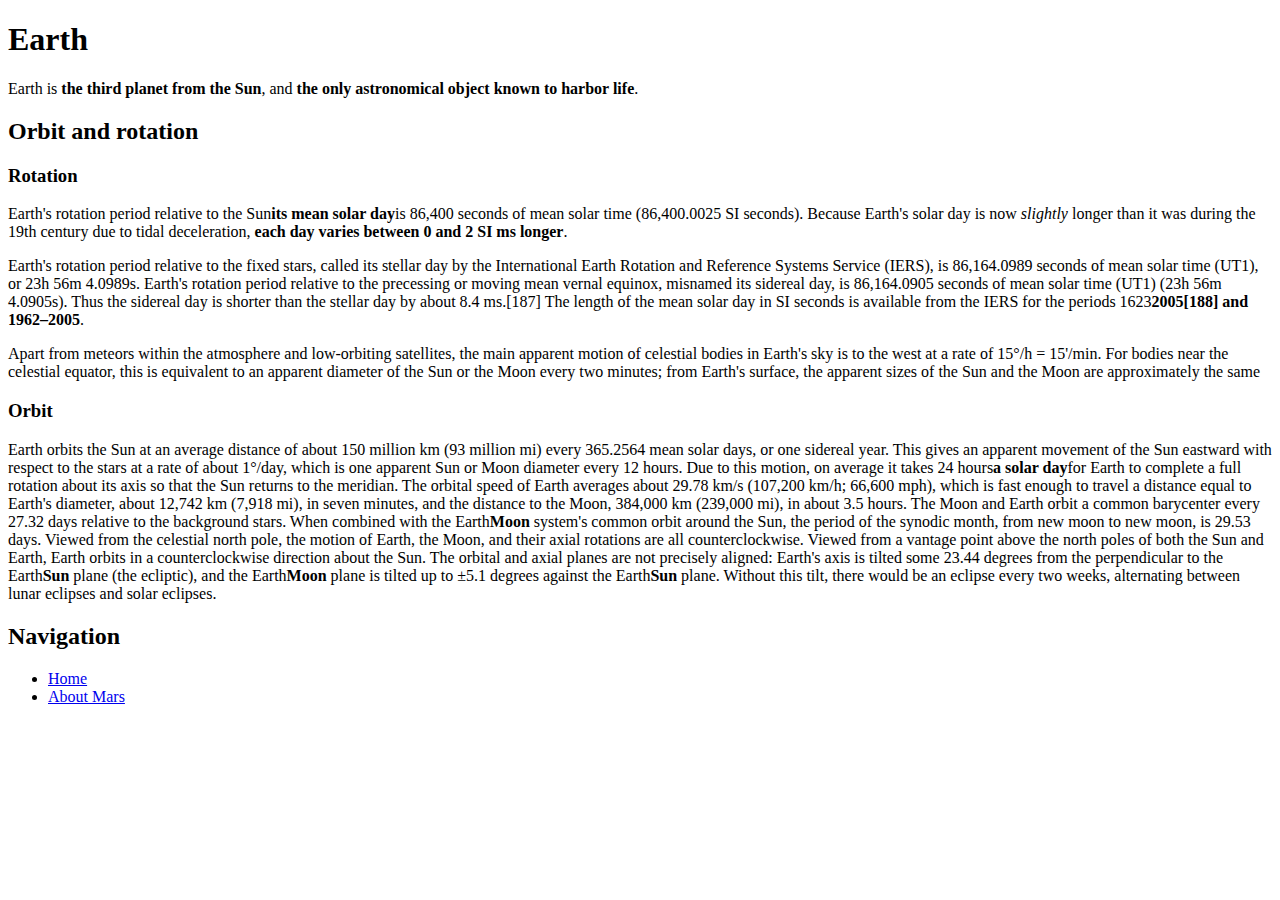
==== earth.html @ c535e37c "earth html page completed" ====
<!DOCTYPE html>
<html lang="en">

<head>
    <meta charset="UTF-8">
    <meta http-equiv="X-UA-Compatible" content="IE=edge">
    <meta name="viewport" content="width=device-width, initial-scale=1.0">
    <title>Earth</title>
</head>

<body>
    <h1>Earth</h1>
    <p>Earth is <strong>the third planet from the Sun</strong>, and <strong>the only astronomical object known to harbor
            life</strong>.</p>
    <h2>Orbit and rotation</h2>
    <h3>Rotation</h3>
    <p>Earth's rotation period relative to the Sun<strong>its mean solar day</strong>is 86,400 seconds of mean solar
        time (86,400.0025 SI
        seconds). Because Earth's solar day is now <em>slightly</em> longer than it was during the 19th century due to
        tidal
        deceleration, <strong>each day varies between 0 and 2 SI ms longer</strong>.</p>

    <p>
        Earth's rotation period relative to the fixed stars, called its stellar day by the International Earth Rotation
        and
        Reference Systems Service (IERS), is 86,164.0989 seconds of mean solar time (UT1), or 23h 56m 4.0989s. Earth's
        rotation
        period relative to the precessing or moving mean vernal equinox, misnamed its sidereal day, is 86,164.0905
        seconds of
        mean solar time (UT1) (23h 56m 4.0905s). Thus the sidereal day is shorter than the stellar day by about 8.4
        ms.[187] The
        length of the mean solar day in SI seconds is available from the IERS for the periods 1623<strong>2005[188] and
            1962–2005</strong>.
    </p>
    <p>
        Apart from meteors within the atmosphere and low-orbiting satellites, the main apparent motion of celestial
        bodies in
        Earth's sky is to the west at a rate of 15°/h = 15'/min. For bodies near the celestial equator, this is
        equivalent to an
        apparent diameter of the Sun or the Moon every two minutes; from Earth's surface, the apparent sizes of the Sun
        and the
        Moon are approximately the same
    </p>
    <h3>Orbit</h3>
    <p>Earth orbits the Sun at an average distance of about 150 million km (93 million mi) every 365.2564 mean solar
        days, or
        one sidereal year. This gives an apparent movement of the Sun eastward with respect to the stars at a rate of
        about
        1°/day, which is one apparent Sun or Moon diameter every 12 hours. Due to this motion, on average it takes 24
        hours<strong>a
            solar day</strong>for Earth to complete a full rotation about its axis so that the Sun returns to the
        meridian. The orbital
        speed of Earth averages about 29.78 km/s (107,200 km/h; 66,600 mph), which is fast enough to travel a distance
        equal to
        Earth's diameter, about 12,742 km (7,918 mi), in seven minutes, and the distance to the Moon, 384,000 km
        (239,000 mi),
        in about 3.5 hours.

        The Moon and Earth orbit a common barycenter every 27.32 days relative to the background stars. When combined
        with the
        Earth<strong>Moon </strong>system's common orbit around the Sun, the period of the synodic month, from new moon
        to new moon, is 29.53
        days. Viewed from the celestial north pole, the motion of Earth, the Moon, and their axial rotations are all
        counterclockwise. Viewed from a vantage point above the north poles of both the Sun and Earth, Earth orbits in a
        counterclockwise direction about the Sun. The orbital and axial planes are not precisely aligned: Earth's axis
        is tilted
        some 23.44 degrees from the perpendicular to the Earth<strong>Sun </strong>plane (the ecliptic), and the
        Earth<strong>Moon</strong> plane is tilted up
        to ±5.1 degrees against the Earth<strong>Sun</strong> plane. Without this tilt, there would be an eclipse every
        two weeks, alternating
        between lunar eclipses and solar eclipses.</p>

        <h2>Navigation</h2>
        <ul>
            <li> <a href = "index.html" >Home</a>
            </li>
            <li> <a href ="mars.html" >About Mars</a></li>
        </ul>
</body>

</html>
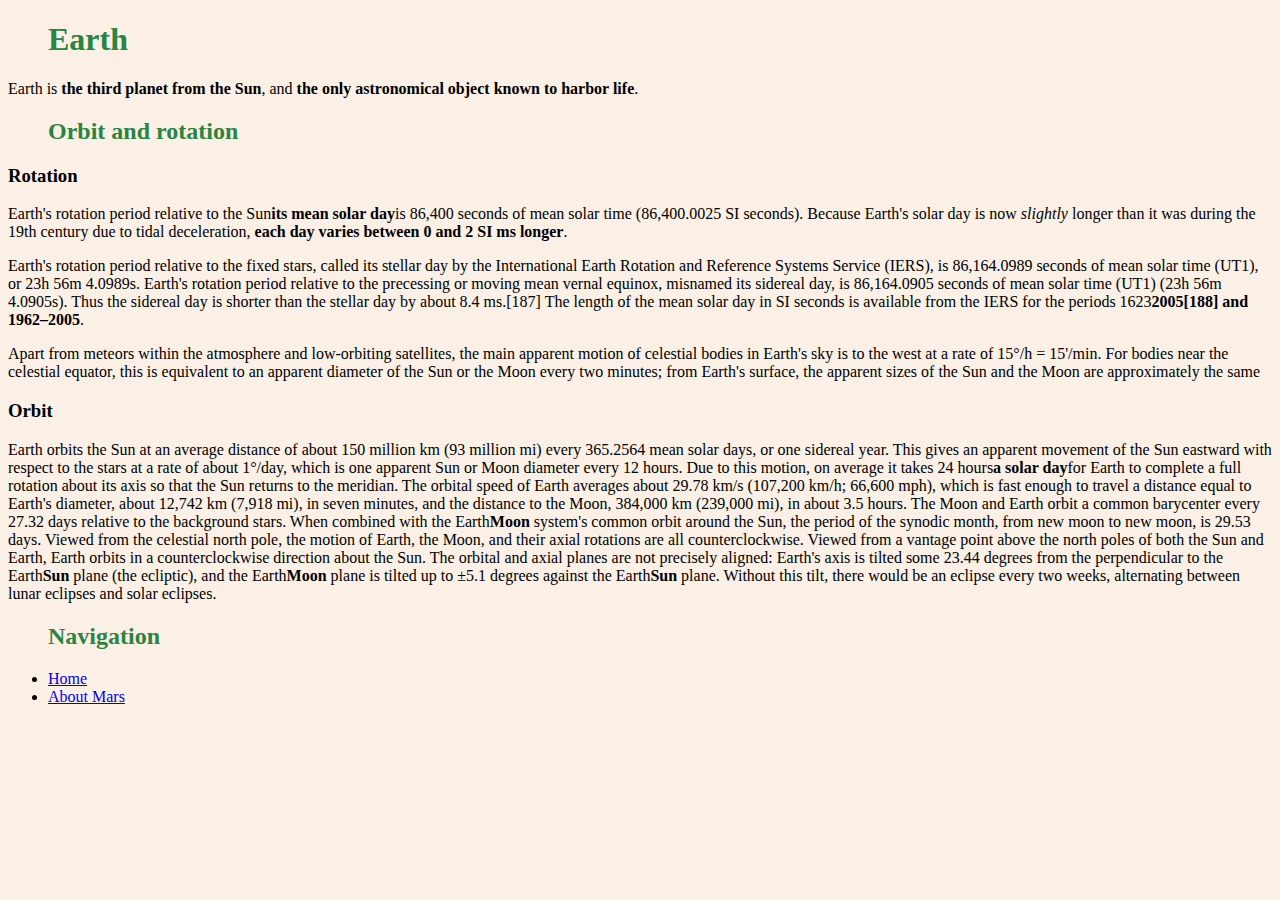
==== commit de85f6dc: "applied css" ====
--- a/earth.html
+++ b/earth.html
@@ -5,6 +5,17 @@
     <meta charset="UTF-8">
     <meta http-equiv="X-UA-Compatible" content="IE=edge">
     <meta name="viewport" content="width=device-width, initial-scale=1.0">
+    <style>
+        body {
+            background-color: linen;
+        }
+    
+        h1,
+        h2 {
+            color: #2a8442;
+            margin-left: 40px;
+        }
+    </style>
     <title>Earth</title>
 </head>
 
